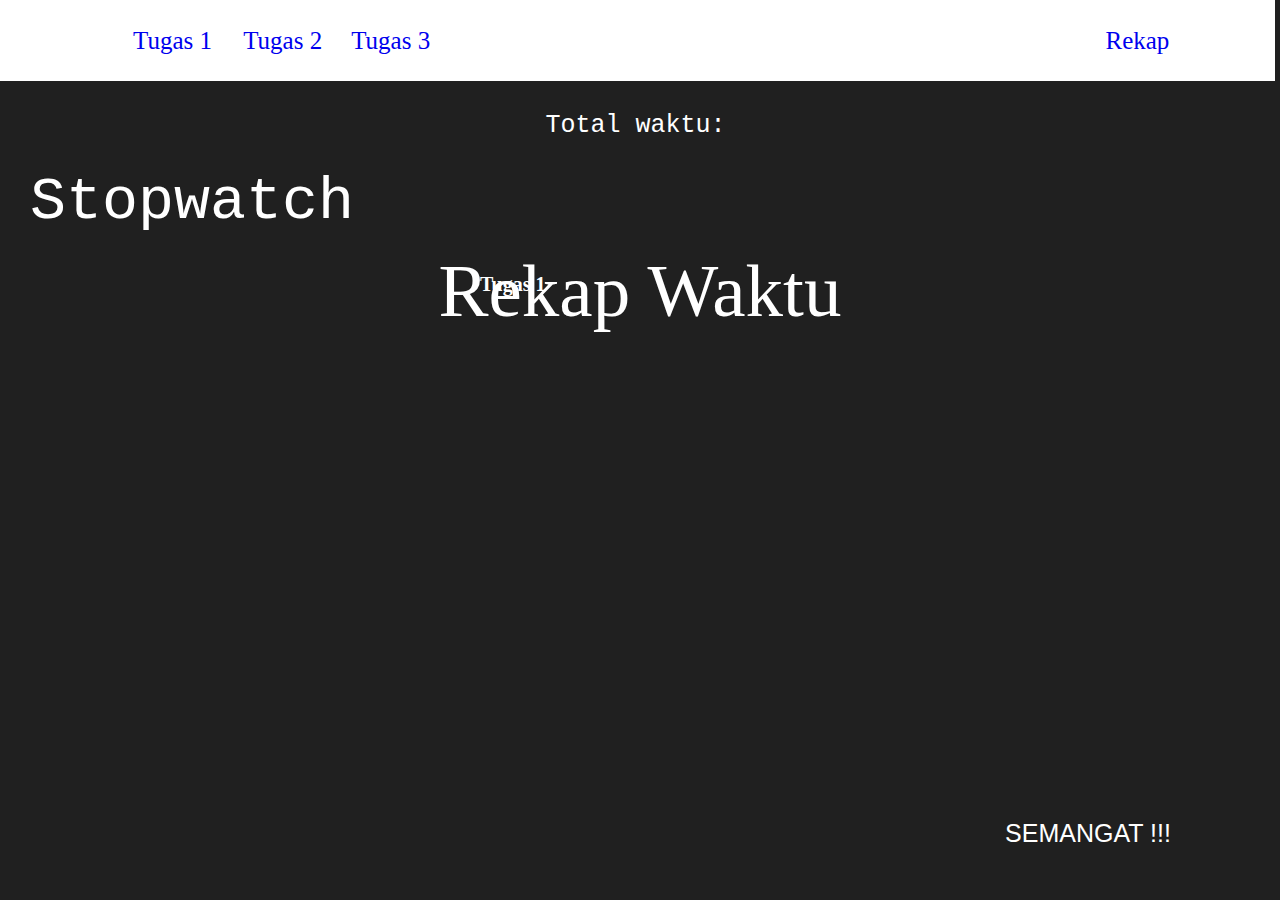
==== HTML, CSS & JS/rekap.html @ 63253ce0 "Rapihin HTML, CSS" ====
<html>
    <head>
        <title>JavaScript</title>

        <link rel="stylesheet" href="style.css">
        <script src="stopwatch.js"></script>
    </head>
    <body>
        <div id="header" >
            <ul id="navigation" >
                <li class="nav" style="padding-left:5em" ><a href="rekap.html" style="text-decoration:none">Rekap  </a></li>>
            </ul>
            <ul id="navigation2" >
                <li class="nav2" style="padding-left:5em" ><a href="task1.html" style="text-decoration:none">Tugas 1  </a></li>
                <li class="nav2" style="padding-left:1em"><a href="#news" style="text-decoration:none">Tugas 2</a></li>
                <li class="nav2" style="padding-left:1em"><a href="#contact" style="text-decoration:none">Tugas 3</a></li>
            </ul>

        </div>

        <div class="tittle th1">
            Stopwatch
        </div>

        <div class="tittle th2">
            Rekap Waktu
        </div>
      
        <br clear:both;>
        <div id="stopwatch">
            <h3 class="hd3">Tugas 1</h3><br>
            <p class="text-desc">Total waktu: </p><br>
            <p id="sw-total"></p>
            
        </div>

        <p class="tittle fth">SEMANGAT !!!</div>
        <script src="stopwatch.js"></script>
    </body>
</html>
---- HTML, CSS & JS/style.css ----
#header{
    background-color: rgb(255, 255, 255);
    display:inline-block;
    width: 101%;
    margin-top: -10px ;
    margin-left: -10px;
    margin-right: -10px;
    
}

#navigation {
    list-style-type: none;
    margin-top: 19px;
    padding: 10px;
    margin-right: 80px;
    float: right;
   
}
  
.nav {
    font-size: 25px;
    display: inline;

}

#navigation2 {
    list-style-type: none;
    margin-top: 19px;
    padding: 10px;
    margin-right: 80px;
    float: left;
   
}
  
.nav2 {
    font-size: 25px;
    display: inline;

}

body {
    background: #202020;
    color: white;
}

.tittle {
    top: 25%;
    transform: translate(-50%, -55%);
    margin-top: -20px;
    position: absolute;
    font-style: bold;
}

.th1{
    font-size: 60px;
    left: 15%;
    font-family: "Courier New", Courier, monospace;
}

.th2{
    font-size: 75px;
    left: 50%;
    top: 35%;
}

.hd3{
    font-size: 20px;
    margin-top: 60%;
}

#stopwatch {
    display: flex;
    flex-wrap: wrap;
    max-width: 320px;
    margin: 0 auto;
}

.text-desc{
    font-size: 25px;
    margin-top: 30px;
    margin-bottom: -10;
    font-family: "Courier New", Courier, monospace;
}

/* (B) TIME */
#sw-time {
    width: 100%;
    font-weight: bold;
    text-align: center;
    color: #fff;
    font-size: 100px;
    position: absolute;
    top: 35%;
    left: 50%;
    transform: translate(-50%, -55%);
}

/* (C) BUTTONS */
#sw-rst, #sw-go {
    box-sizing: border-box;
    width: 50%;
    cursor: pointer;
    padding: 20px 0;
    border: 0;
    color: #fff;
    font-size: 20px;
    margin-top: 325px;
    border-radius: 50px;
}
#sw-rst { background-color: #a32208; }
#sw-go { background-color: #20a308; }
#sw-total {
    font-size: 22px;
    font-family: "Courier New", Courier, monospace;
    font-style: bold;
}

.fth{
    font-size: 25px;
    left: 85%;
    top: 95%;
    font-family: 'Trebuchet MS', 'Lucida Sans Unicode', 'Lucida Grande', 'Lucida Sans', Arial, sans-serif;
}
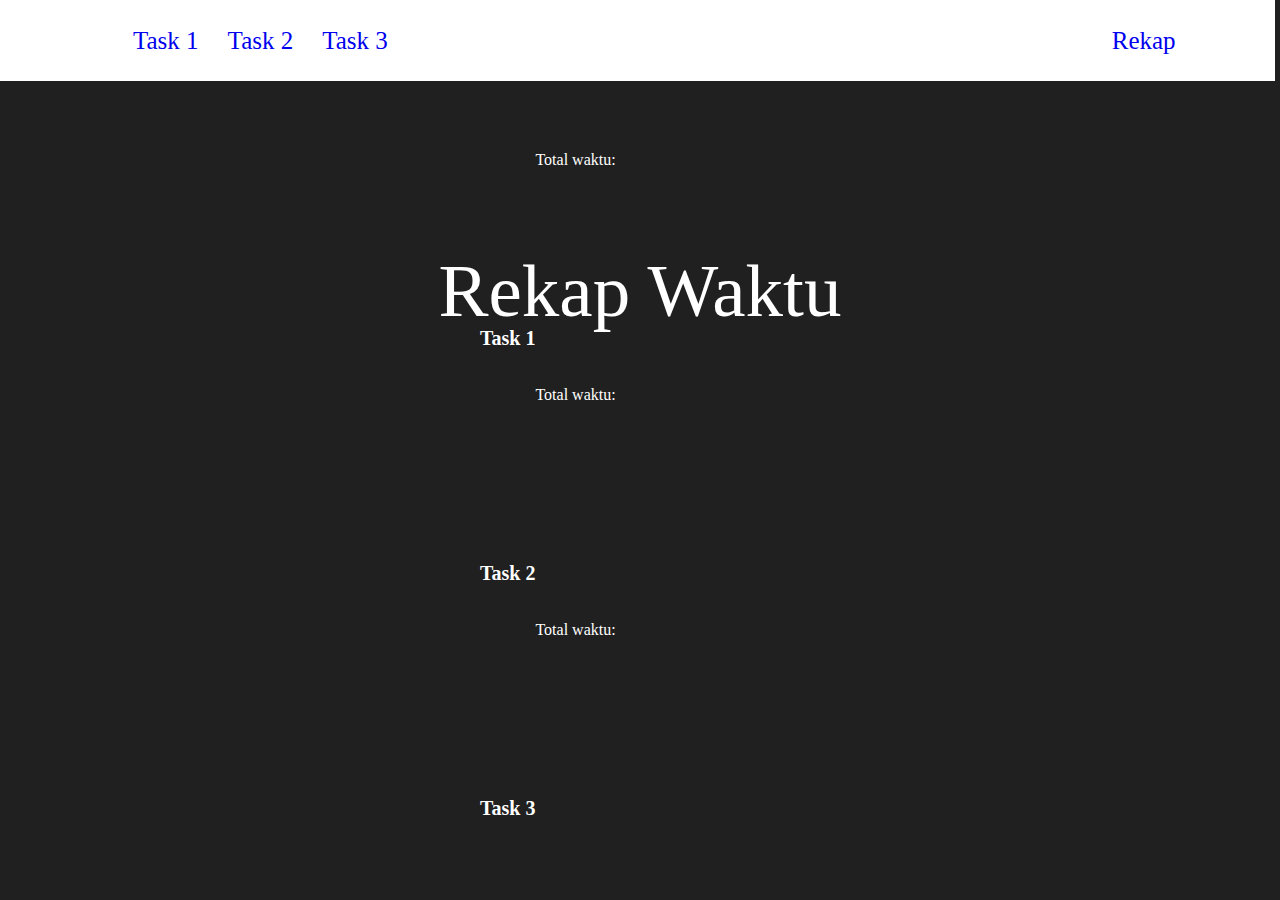
==== commit 8887bd5b: "Rapihin Rekap" ====
--- a/HTML, CSS & JS/rekap.html
+++ b/HTML, CSS & JS/rekap.html
@@ -1,40 +1,50 @@
 <html>
     <head>
-        <title>JavaScript</title>
-
+        <title>Rekap</title>
         <link rel="stylesheet" href="style.css">
         <script src="stopwatch.js"></script>
     </head>
     <body>
         <div id="header" >
             <ul id="navigation" >
-                <li class="nav" style="padding-left:5em" ><a href="rekap.html" style="text-decoration:none">Rekap  </a></li>>
+                <li class="nav" style="padding-left:5em" ><a href="rekap.html" style="text-decoration:none">Rekap</a></li>>
             </ul>
             <ul id="navigation2" >
-                <li class="nav2" style="padding-left:5em" ><a href="task1.html" style="text-decoration:none">Tugas 1  </a></li>
-                <li class="nav2" style="padding-left:1em"><a href="#news" style="text-decoration:none">Tugas 2</a></li>
-                <li class="nav2" style="padding-left:1em"><a href="#contact" style="text-decoration:none">Tugas 3</a></li>
+                <li class="nav2" style="padding-left:5em" ><a href="task1.html" style="text-decoration:none">Task 1</a></li>
+                <li class="nav2" style="padding-left:1em"><a href="task2.html" style="text-decoration:none">Task 2</a></li>
+                <li class="nav2" style="padding-left:1em"><a href="task3.html" style="text-decoration:none">Task 3</a></li>
             </ul>
-
-        </div>
-
-        <div class="tittle th1">
-            Stopwatch
         </div>
 
         <div class="tittle th2">
             Rekap Waktu
         </div>
+        <br><br><br>
+
+        <!-- <div class="tittle th1">
+            Stopwatch
+        </div> -->
       
         <br clear:both;>
         <div id="stopwatch">
-            <h3 class="hd3">Tugas 1</h3><br>
-            <p class="text-desc">Total waktu: </p><br>
+            <h3 class="hd3">Task 1</h3><br>
+            <p class="text-desc2">Total waktu: </p><br>
             <p id="sw-total"></p>
-            
         </div>
 
-        <p class="tittle fth">SEMANGAT !!!</div>
+        <div id="stopwatch">
+            <h3 class="hd3">Task 2</h3><br>
+            <p class="text-desc2">Total waktu: </p><br>
+            <p id="sw-total"></p>
+        </div>
+
+        <div id="stopwatch">
+            <h3 class="hd3">Task 3</h3><br>
+            <p class="text-desc2">Total waktu: </p><br>
+            <p id="sw-total"></p>
+        </div>
+
+        <!-- <p class="tittle fth">SEMANGAT !!!</div> -->
         <script src="stopwatch.js"></script>
     </body>
 </html>